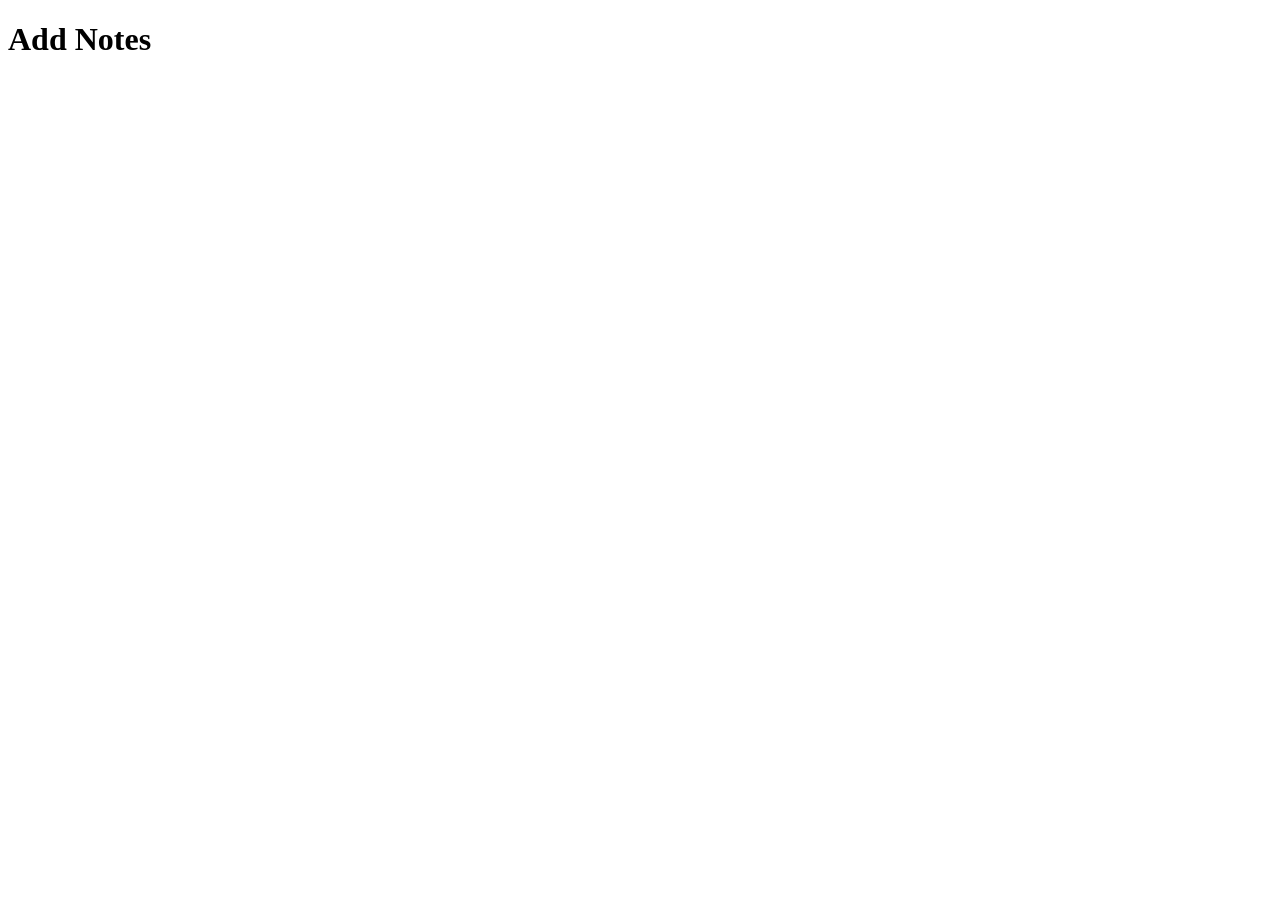
==== main/templates/main/index.html @ c13213e8 "Add home page" ====
<!DOCTYPE html>
<html lang="en">
<head>
    <meta charset="UTF-8">
    <meta name="viewport" content="width=<device-width>, initial-scale=1.0">
    <title>Document</title>
</head>
<body>
    <h1> Add Notes</h1>
</body>
</html>
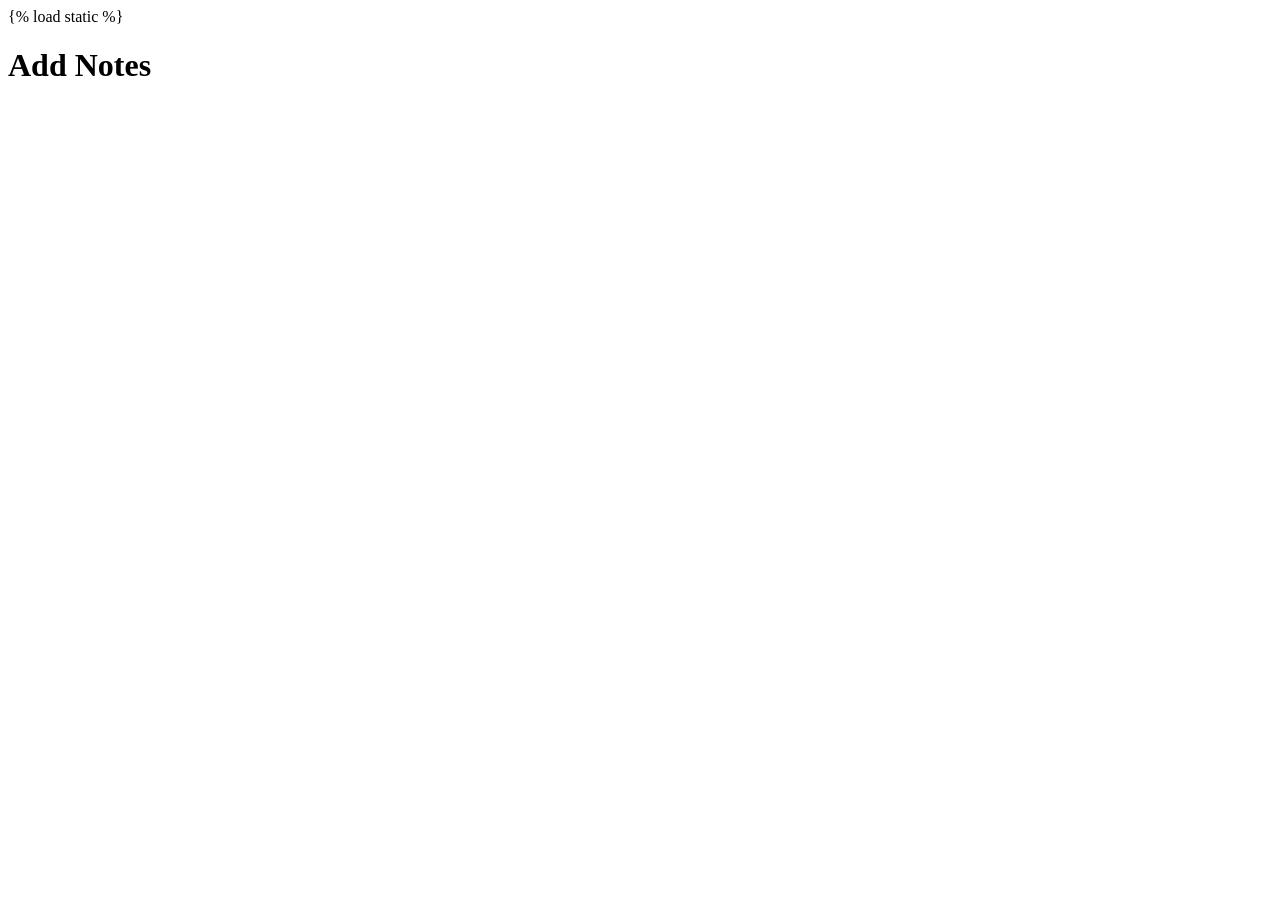
==== commit f4cff53e: "Updated: the CRUD system + styling" ====
--- a/main/templates/main/index.html
+++ b/main/templates/main/index.html
@@ -1,3 +1,5 @@
+{% load static %}
+
 <!DOCTYPE html>
 <html lang="en">
 <head>
